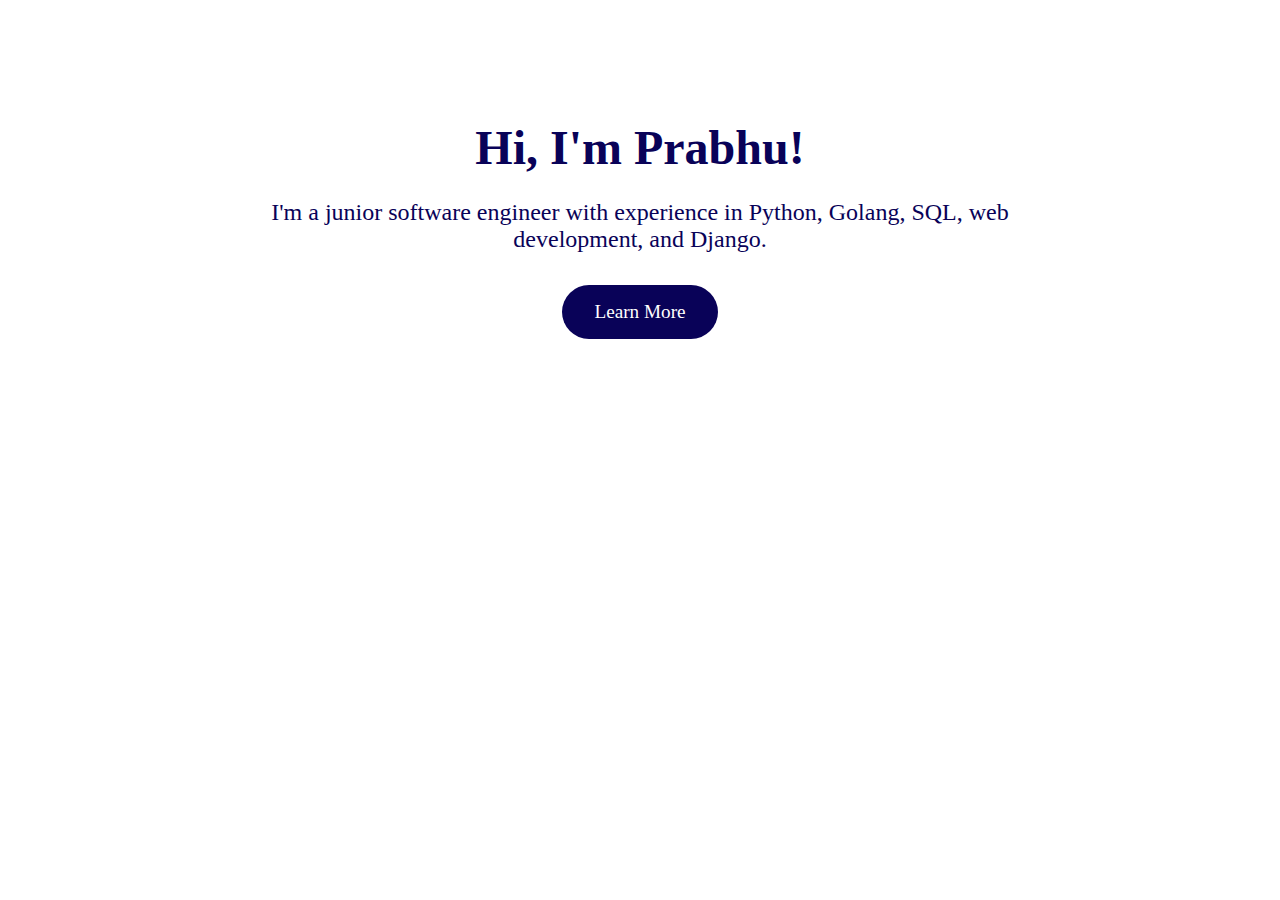
==== body.html @ cd425193 "added all file" ====
<!DOCTYPE html>
<html lang="en">

<head>
  <meta charset="UTF-8">
  <meta name="viewport" content="width=device-width, initial-scale=1.0">
  <title>Prabhu - Software Engineer</title>
  <link rel="stylesheet" href="body.css">
</head>

<body>


  <section class="hero">
    <div class="hero-container">
      <h1>Hi, I'm Prabhu!</h1>
      <p>I'm a junior software engineer with experience in Python, Golang, SQL, web development, and Django.</p>
      <a href="#" class="cta-button">Learn More</a>
    </div>
  </section>
  
</body>

</html>
---- body.css ----
/* Variables */
:root {
    --accent-color: #090258;
    --primary-color: #b7a1e0;
    --secondary-color: #7355cd;
    --background-color: #d5d0de;
  }

  iframe {
    display: block;
    width: 100%;
    height: auto;
    border: none;
  }
  
  
  .hero {
    /* background-color: var(--primary-color); */
    color: var(--accent-color);
    padding: 5rem 2rem;
  }
  
  .hero-container {
    max-width: 800px;
    margin: 0 auto;
    text-align: center;
  }
  
  .hero h1 {
    font-size: 3rem;
    margin-bottom: 1rem;
  }
  
  .hero p {
    font-size: 1.5rem;
    margin-bottom: 2rem;
  }
  
  .cta-button {
    display: inline-block;
    background-color: var(--accent-color);
    color: white;
    padding: 1rem 2rem;
    border-radius: 2rem;
    text-decoration: none;
    font-size: 1.2rem;
    transition: background-color 0.2s ease;
  }
  
  .cta-button:hover {
    background-color: var(--secondary-color);
  }
  
  @media screen and (max-width: 768px) {
    .hero {
      padding: 3rem 1rem;
    }
  
    .hero h1 {
      font-size: 2rem;
    }
  
    .hero p {
      font-size: 1rem;
    }
  
    .cta-button {
      font-size: 1rem;
      padding: 0.8rem 1.5rem;
    }
  }
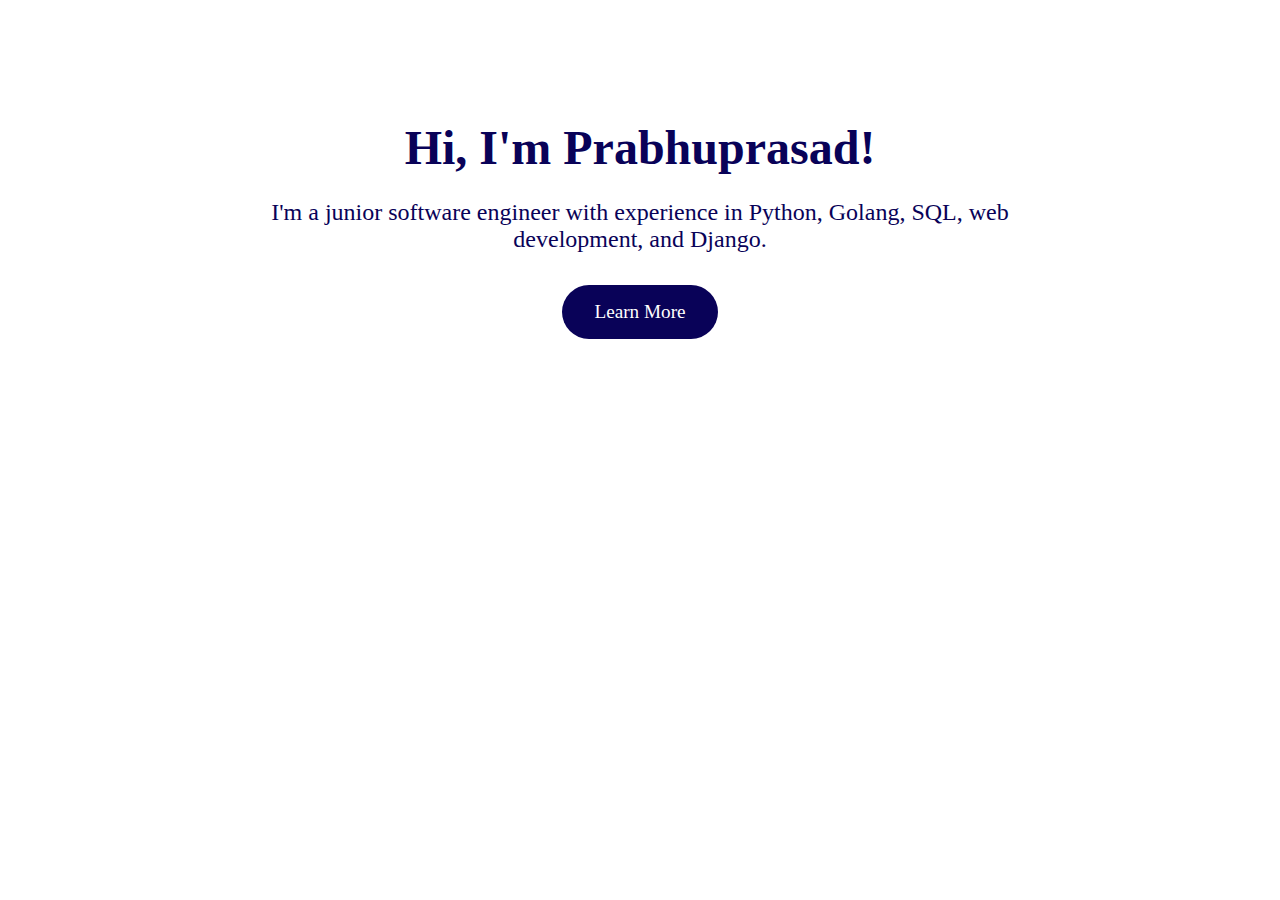
==== commit 446b09fd: "modified name in body" ====
--- a/body.html
+++ b/body.html
@@ -13,7 +13,7 @@
 
   <section class="hero">
     <div class="hero-container">
-      <h1>Hi, I'm Prabhu!</h1>
+      <h1>Hi, I'm Prabhuprasad!</h1>
       <p>I'm a junior software engineer with experience in Python, Golang, SQL, web development, and Django.</p>
       <a href="#" class="cta-button">Learn More</a>
     </div>
